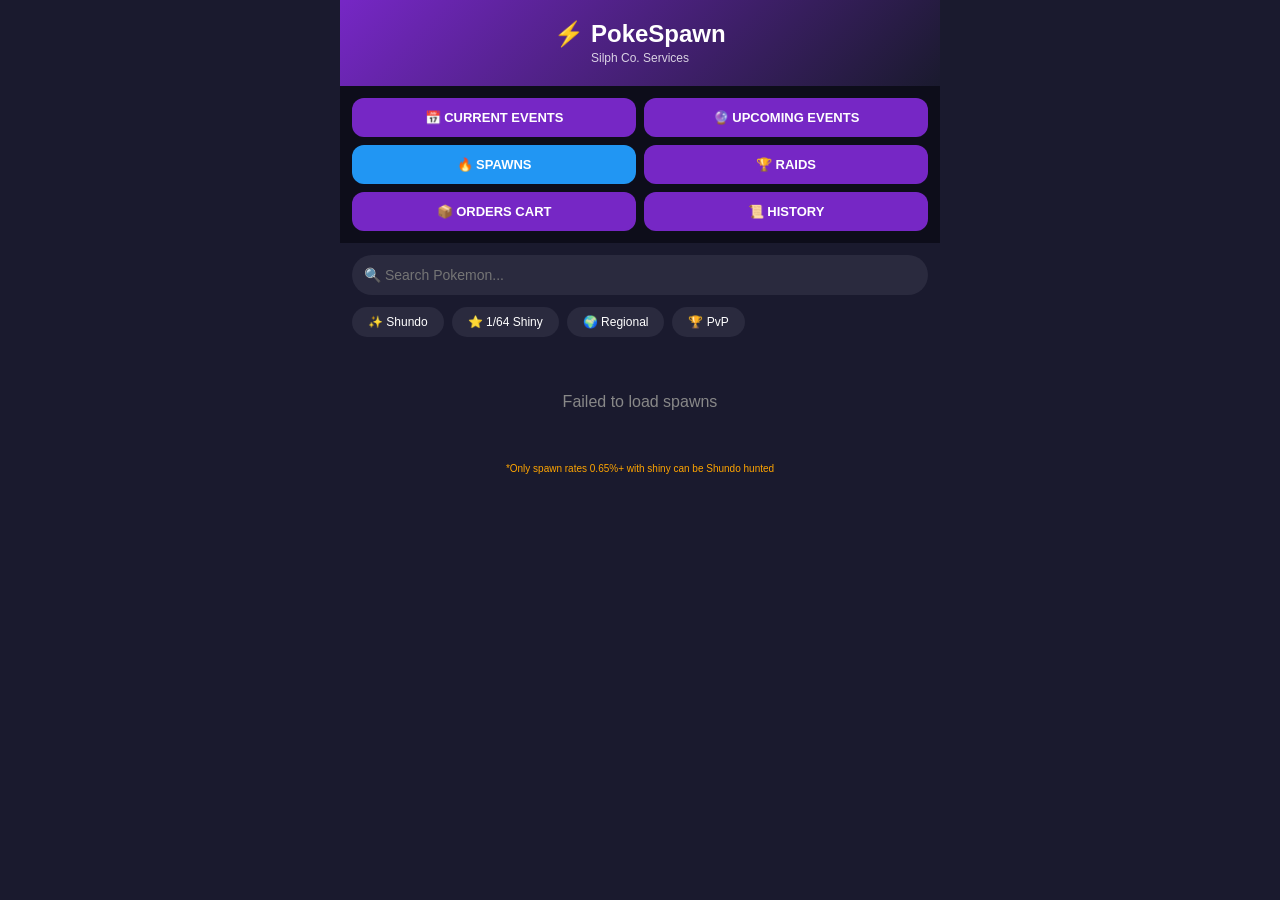
==== index.html @ ea0876f6 "Update index.html" ====
<!DOCTYPE html>
<html lang="en">
<head>
    <meta charset="UTF-8">
    <meta name="viewport" content="width=device-width, initial-scale=1.0, viewport-fit=cover">
    <meta name="theme-color" content="#7627C5">
    <meta name="apple-mobile-web-app-capable" content="yes">
    <meta name="apple-mobile-web-app-status-bar-style" content="black-translucent">
    <meta name="apple-mobile-web-app-title" content="PokeSpawn">
    <link rel="manifest" href="manifest.json">
    <link rel="apple-touch-icon" href="icons/icon-192.png">
    <title>PokeSpawn by SilphCo</title>
    <link rel="stylesheet" href="styles.css">
</head>
<body>
    <div class="app-container">
        <!-- Header -->
        <div class="header">
            <div class="logo-area">
                <span class="logo-text">⚡ PokeSpawn</span>
                <span class="silph">Silph Co. Services</span>
            </div>
        </div>

        <!-- Tab Buttons -->
        <div class="tabs">
    <div class="tab-row">
        <button class="tab-btn" data-tab="current">📅 CURRENT EVENTS</button>
        <button class="tab-btn" data-tab="upcoming">🔮 UPCOMING EVENTS</button>
    </div>
    <div class="tab-row">
        <button class="tab-btn active" data-tab="spawns">🔥 SPAWNS</button>
        <button class="tab-btn" data-tab="raids">🏆 RAIDS</button>
    </div>
    <div class="tab-row">
        <button class="tab-btn" data-tab="orders">📦 ORDERS CART</button>
        <button class="tab-btn" data-tab="history">📜 HISTORY</button>
    </div>
</div>

        <!-- Content Area -->
        <div class="content">
            <!-- Spawns Tab -->
            <div id="spawns" class="tab-content active">
                <div class="search-bar">
                    <input type="text" id="spawnSearch" placeholder="🔍 Search Pokemon..." onkeyup="filterSpawns()">
                </div>
                <div class="filter-bar">
                    <button class="filter-chip" onclick="toggleFilter('shundo')">✨ Shundo</button>
                    <button class="filter-chip" onclick="toggleFilter('shiny164')">⭐ 1/64 Shiny</button>
                    <button class="filter-chip" onclick="toggleFilter('regional')">🌍 Regional</button>
                    <button class="filter-chip" onclick="toggleFilter('pvp')">🏆 PvP</button>
                </div>
                <div id="spawnsList" class="list-container">
                    <div class="loading">Loading spawns...</div>
                </div>
                <div class="disclaimer">*Only spawn rates 0.65%+ with shiny can be Shundo hunted</div>
            </div>

            <!-- Raids Tab -->
            <div id="raids" class="tab-content">
                <div id="raidsList" class="raids-container">
                    <div class="loading">Loading raids...</div>
                </div>
            </div>

            <!-- Orders Tab -->
            <div id="orders" class="tab-content">
                <div class="cart-section">
                    <div class="cart-header">
                        <span>🛒 YOUR CART</span>
                        <span id="cartCount">0 items</span>
                    </div>
                    <div id="cartItems"></div>
                    <div id="emptyCartMsg" class="empty-cart">Your Pokecart is empty</div>
                    <div class="cart-total">
                        Total: $<span id="cartTotal">0.00</span>
                    </div>
                    <button class="checkout-btn" onclick="showCustomerDialog()">PROCEED TO CHECKOUT</button>
                </div>

                <div class="coins-section">
                    <div class="section-title">💰 ADD COINS TO ORDER</div>
                    <div class="coin-buttons">
                        <button class="coin-btn" onclick="addCoinToCart(5600)">5,600 Coins<br>$<span id="coinPrice5600">24</span></button>
                        <button class="coin-btn" onclick="addCoinToCart(15500)">15,500 Coins<br>$<span id="coinPrice15500">45</span></button>
                        <button class="coin-btn" onclick="addCoinToCart(31000)">31,000 Coins<br>$<span id="coinPrice31000">85</span></button>
                    </div>
                </div>

                <div class="other-requests-section">
                    <div class="section-title">📝 Other Requests (Optional)</div>
                    <textarea id="notesInput" rows="3" placeholder="Any other service ideas or questions please ask here! For example, if you want the 31k Coin order split between 2 accounts or want details on upcoming Go Fests, etc..."></textarea>
                </div>

                <!-- Contact Section with Admin Messenger Links -->
                <div class="contact-section">
                    <h3>📱 Need Help?</h3>
                    <div class="admin-buttons">
                        <a href="https://m.me/danstudz.skatecrete" target="_blank" class="admin-btn dan">💬 Dan (Skatecrete)</a>
                        <a href="https://m.me/thomas.keelan.733" target="_blank" class="admin-btn thomas">💬 Thomas (RampageGamer)</a>
                        <div class="admin-btn kingi disabled" onclick="showKingiMessage()">💬 Kingi (zEViLvSTON4z)</div>
                    </div>
                    <p class="facebook-info">💡 Reach out to your admin through Facebook Messenger!</p>
                </div>
            </div>

            <!-- Current Events Tab -->
            <div id="current" class="tab-content">
                <div id="currentEventsList" class="list-container">
                    <div class="loading">Loading events...</div>
                </div>
            </div>

            <!-- Upcoming Events Tab -->
            <div id="upcoming" class="tab-content">
                <div id="debutBanner" class="debut-banner" style="display:none">
                    <div class="debut-content">
                        <div class="debut-title">🎉 NEW POKÉMON DEBUT 🎉</div>
                        <div class="debut-event-name" id="debutEventName"></div>
                        <div class="debut-countdown" id="debutCountdown"></div>
                        <div class="debut-buttons">
                            <button class="debut-btn view-debuts" onclick="showDebutDetails()">View Debut Mon</button>
                            <button class="debut-btn view-event" id="debutViewEventBtn">View Event</button>
                        </div>
                    </div>
                </div>
                <div id="upcomingEventsList" class="list-container">
                    <div class="loading">Loading events...</div>
                </div>
            </div>

            <!-- History Tab -->
            <div id="history" class="tab-content">
                <div class="history-section">
                    <div class="history-search">
                        <input type="text" id="historyName" placeholder="Your Name *">
                        <input type="text" id="historyIgn" placeholder="In-Game Name *">
                        <button class="search-history-btn" onclick="loadCustomerHistory()">POWER UP THE DELOREAN DOC!</button>
                    </div>
                    <div id="historyOrders" class="history-orders" style="display:none">
                        <div class="history-title">📦 My Orders</div>
                        <div id="ordersHistoryList"></div>
                    </div>
                    <div id="historyRSVPs" class="history-rsvps" style="display:none">
                        <div class="history-title">📅 My RSVPs</div>
                        <div id="rsvpsHistoryList"></div>
                    </div>
                    <div id="historyEmpty" class="empty-history" style="display:none">No orders or RSVPs found</div>
                </div>
            </div>
        </div>
    </div>

    <!-- Order Modal -->
    <div id="orderModal" class="modal">
        <div class="modal-content">
            <div class="modal-header">
                <h2 id="modalTitle">Order</h2>
                <button class="modal-close" onclick="closeModal()">✕</button>
            </div>
            <div class="modal-body" id="modalBody"></div>
            <div class="modal-footer" id="modalFooter"></div>
        </div>
    </div>

    <!-- Loading Modal -->
    <div id="loadingModal" class="modal" style="display:none">
        <div class="modal-content loading-modal">
            <div class="loading-spinner"></div>
            <p id="loadingMessage">Processing...</p>
        </div>
    </div>

    <script src="script.js"></script>
</body>
</html>
---- styles.css ----
* {
    margin: 0;
    padding: 0;
    box-sizing: border-box;
}

body {
    font-family: -apple-system, BlinkMacSystemFont, 'Segoe UI', Roboto, Helvetica, Arial, sans-serif;
    background: #1a1a2e;
    color: #fff;
}

.app-container {
    max-width: 600px;
    margin: 0 auto;
    background: #1a1a2e;
    min-height: 100vh;
    padding-bottom: 20px;
}

/* Header */
.header {
    background: linear-gradient(135deg, #7627C5, #1a1a2e);
    padding: 20px;
    text-align: center;
}

.logo-text {
    font-size: 24px;
    font-weight: bold;
    display: block;
}

.silph {
    font-size: 12px;
    opacity: 0.8;
}

/* Tabs */
.tabs {
    background: #0d0d1a;
    padding: 12px;
}

.tab-row {
    display: flex;
    gap: 8px;
    margin-bottom: 8px;
}

.tab-row:last-child {
    margin-bottom: 0;
}

.tab-btn {
    flex: 1;
    padding: 12px 4px;
    background: #7627C5;
    border: none;
    color: white;
    font-size: 13px;
    font-weight: bold;
    border-radius: 12px;
    cursor: pointer;
    transition: all 0.2s;
}

.tab-btn.active {
    background: #2196F3;
}

/* History Tab */
.history-section {
    background: #0d0d1a;
    border-radius: 16px;
    padding: 16px;
}

.history-search {
    display: flex;
    flex-direction: column;
    gap: 12px;
    margin-bottom: 20px;
}

.history-search input {
    padding: 12px;
    border-radius: 12px;
    border: none;
    background: #2a2a3e;
    color: white;
}

.search-history-btn {
    padding: 12px;
    background: #2196F3;
    border: none;
    border-radius: 12px;
    color: white;
    font-weight: bold;
    cursor: pointer;
}

.history-title {
    font-size: 16px;
    font-weight: bold;
    margin: 16px 0 12px 0;
    padding-bottom: 8px;
    border-bottom: 1px solid #333;
}

.order-history-item, .rsvp-history-item {
    background: #1a1a2e;
    border-radius: 10px;
    padding: 12px;
    margin-bottom: 8px;
    cursor: pointer;
}

.order-history-header {
    display: flex;
    justify-content: space-between;
    margin-bottom: 8px;
}

.order-id {
    color: #FFA500;
    font-weight: bold;
    font-size: 12px;
}

.order-total {
    color: #4CAF50;
    font-weight: bold;
}

.order-details {
    font-size: 11px;
    color: #aaa;
    margin-bottom: 4px;
}

.order-status {
    font-size: 11px;
    font-weight: bold;
}

.status-paid { color: #4CAF50; }
.status-pending { color: #FFA500; }

.rsvp-event-name {
    font-weight: bold;
    font-size: 13px;
    color: #2196F3;
    cursor: pointer;
}

.rsvp-event-date {
    font-size: 11px;
    color: #aaa;
    margin-top: 4px;
}

.empty-history {
    text-align: center;
    padding: 40px;
    color: #888;
}

/* Content */
.content {
    padding: 12px;
}

.tab-content {
    display: none;
}

.tab-content.active {
    display: block;
}

/* Search & Filters */
.search-bar input {
    width: 100%;
    padding: 12px;
    border-radius: 25px;
    border: none;
    background: #2a2a3e;
    color: white;
    font-size: 14px;
    margin-bottom: 12px;
}

.filter-bar {
    display: flex;
    gap: 8px;
    margin-bottom: 16px;
    flex-wrap: wrap;
}

.filter-chip {
    padding: 8px 16px;
    background: #2a2a3e;
    border: none;
    color: white;
    border-radius: 25px;
    font-size: 12px;
    cursor: pointer;
}

.filter-chip.active {
    background: #7627C5;
}

/* Debut Banner */
.debut-banner {
    background: linear-gradient(135deg, #2a1a3e, #1a1a2e);
    border-radius: 16px;
    margin-bottom: 16px;
    border: 1px solid #FFA500;
}

.debut-content {
    padding: 12px;
    text-align: center;
}

.debut-title {
    font-size: 14px;
    font-weight: bold;
    color: #FFA500;
    margin-bottom: 4px;
}

.debut-event-name {
    font-size: 16px;
    font-weight: bold;
    color: #03DAC5;
    margin-bottom: 4px;
}

.debut-countdown {
    font-size: 12px;
    color: #fff;
    margin-bottom: 12px;
}

.debut-buttons {
    display: flex;
    gap: 8px;
    justify-content: center;
}

.debut-btn {
    padding: 8px 16px;
    border: none;
    border-radius: 20px;
    font-size: 12px;
    font-weight: bold;
    cursor: pointer;
}

.view-debuts {
    background: #7627C5;
    color: white;
}

.view-event {
    background: #2196F3;
    color: white;
}

/* Event Card with Image */
.event-card-with-img {
    background: #2a2a3e;
    border-radius: 16px;
    padding: 12px;
    margin-bottom: 10px;
    display: flex;
    gap: 12px;
    align-items: center;
}

.event-card-with-img img {
    width: 60px;
    height: 60px;
    border-radius: 12px;
    background: white;
    padding: 4px;
    object-fit: contain;
}

.event-info {
    flex: 1;
}

.event-name {
    font-weight: bold;
    font-size: 14px;
    margin-bottom: 4px;
    color: white;
}

.event-heading {
    font-size: 11px;
    color: #FFA500;
    margin-bottom: 4px;
}

.event-time {
    font-size: 10px;
    color: #aaa;
    line-height: 1.4;
}

.event-buttons {
    display: flex;
    flex-direction: column;
    gap: 6px;
}

.event-view-btn, .event-rsvp-btn {
    padding: 6px 12px;
    border: none;
    border-radius: 20px;
    color: white;
    font-size: 11px;
    cursor: pointer;
}

.event-view-btn {
    background: #2196F3;
}

.event-rsvp-btn {
    background: #4CAF50;
}

.event-emoji {
    width: 60px;
    height: 60px;
    border-radius: 12px;
    background: #7627C5;
    display: flex;
    align-items: center;
    justify-content: center;
    font-size: 36px;
    flex-shrink: 0;
}

/* Pokémon Card */
.pokemon-card {
    background: #2a2a3e;
    border-radius: 12px;
    padding: 12px;
    display: flex;
    align-items: center;
    gap: 12px;
    margin-bottom: 8px;
    cursor: pointer;
    transition: transform 0.1s;
}

.pokemon-card:active {
    transform: scale(0.99);
}

.pokemon-card img {
    width: 50px;
    height: 50px;
    object-fit: contain;
}

.pokemon-info {
    flex: 1;
}

.pokemon-name {
    font-weight: bold;
    font-size: 15px;
}

.pokemon-details {
    font-size: 11px;
    color: #aaa;
    margin-top: 4px;
}

.spawn-badge {
    font-size: 10px;
    padding: 2px 8px;
    border-radius: 12px;
    margin-left: 8px;
    display: inline-block;
}

.badge-heavy { background: #F44336; }
.badge-medium { background: #FF9800; }
.badge-low { background: #4CAF50; }
.badge-minimal { background: #2196F3; }

.shiny-rate {
    color: #FFD700;
}

.order-btn {
    background: #4CAF50;
    border: none;
    padding: 6px 12px;
    border-radius: 20px;
    color: white;
    font-weight: bold;
    cursor: pointer;
    font-size: 12px;
}

/* Raid Card */
.raid-header {
    background: #0d0d1a;
    padding: 10px 12px;
    margin: 16px 0 8px 0;
    border-left: 4px solid #FFC107;
}

.raid-header h4 {
    color: #FFC107;
    font-size: 13px;
    font-weight: bold;
    margin: 0;
}

.raids-grid {
    display: flex;
    flex-wrap: wrap;
    gap: 10px;
}

.raid-card {
    background: #2a2a3e;
    border-radius: 12px;
    padding: 10px;
    text-align: center;
    width: 85px;
    cursor: pointer;
    transition: transform 0.1s;
    position: relative;
}

.raid-card:active {
    transform: scale(0.98);
}

.raid-card img {
    width: 55px;
    height: 55px;
    object-fit: contain;
}

.raid-card span {
    font-size: 11px;
    display: block;
    margin-top: 5px;
}

.raid-image-container {
    position: relative;
    width: 55px;
    height: 55px;
    margin: 0 auto;
}

.raid-image-container img {
    width: 100%;
    height: 100%;
    object-fit: contain;
}

.shadow-underlay {
    position: absolute;
    top: 0;
    left: 0;
    width: 100%;
    height: 100%;
    background: radial-gradient(ellipse at 50% 50%, rgba(68, 0, 68, 0.6) 0%, transparent 70%);
    pointer-events: none;
    border-radius: 50%;
}

.dynamax-underlay {
    position: absolute;
    top: 0;
    left: 0;
    width: 100%;
    height: 100%;
    background: radial-gradient(ellipse at 50% 30%, rgba(255, 0, 0, 0.4) 0%, transparent 70%);
    pointer-events: none;
    border-radius: 50%;
}

/* Cart Section */
.cart-section, .coins-section, .other-requests-section {
    background: #0d0d1a;
    border-radius: 16px;
    padding: 16px;
    margin-bottom: 20px;
}

.cart-header {
    display: flex;
    justify-content: space-between;
    padding-bottom: 12px;
    border-bottom: 1px solid #333;
    margin-bottom: 12px;
    font-weight: bold;
}

.cart-item {
    background: #1a1a2e;
    border-radius: 10px;
    padding: 10px;
    margin-bottom: 8px;
}

.cart-item-info {
    display: flex;
    justify-content: space-between;
    margin-bottom: 8px;
}

.cart-item-name {
    font-size: 13px;
    font-weight: bold;
}

.cart-item-price {
    color: #4CAF50;
}

.cart-item-controls {
    display: flex;
    align-items: center;
    gap: 10px;
}

.qty-btn {
    width: 28px;
    height: 28px;
    border-radius: 14px;
    border: none;
    background: #7627C5;
    color: white;
    font-size: 16px;
    cursor: pointer;
}

.delete-btn {
    background: #F44336;
    border: none;
    padding: 4px 10px;
    border-radius: 14px;
    color: white;
    cursor: pointer;
    font-size: 11px;
}

.cart-total {
    text-align: right;
    font-size: 16px;
    font-weight: bold;
    margin: 12px 0;
    padding-top: 12px;
    border-top: 1px solid #333;
}

.empty-cart {
    text-align: center;
    padding: 20px;
    color: #888;
}

.checkout-btn {
    width: 100%;
    padding: 14px;
    background: #4CAF50;
    border: none;
    border-radius: 25px;
    color: white;
    font-weight: bold;
    font-size: 14px;
    cursor: pointer;
}

.section-title {
    font-weight: bold;
    margin-bottom: 12px;
    font-size: 14px;
}

.coin-buttons {
    display: flex;
    gap: 10px;
}

.coin-btn {
    flex: 1;
    padding: 12px;
    background: #7627C5;
    border: none;
    border-radius: 12px;
    color: white;
    font-weight: bold;
    cursor: pointer;
    font-size: 12px;
    line-height: 1.4;
}

.other-requests-section textarea {
    width: 100%;
    padding: 12px;
    border-radius: 12px;
    border: none;
    background: #2a2a3e;
    color: white;
    font-family: inherit;
    resize: vertical;
}

/* Contact Section */
.contact-section {
    background: #0d0d1a;
    border-radius: 16px;
    padding: 16px;
    text-align: center;
}

.contact-section h3 {
    margin-bottom: 12px;
    font-size: 16px;
}

.admin-buttons {
    display: flex;
    flex-direction: column;
    gap: 12px;
    margin: 16px 0;
}

.admin-btn {
    padding: 14px;
    border-radius: 12px;
    text-decoration: none;
    color: white;
    font-weight: bold;
    text-align: center;
    cursor: pointer;
    display: block;
}

.admin-btn.dan {
    background: #4CAF50;
}

.admin-btn.thomas {
    background: #FF9800;
}

.admin-btn.kingi {
    background: #2196F3;
    opacity: 0.6;
}

.admin-btn.kingi.disabled {
    cursor: not-allowed;
}

.facebook-info {
    font-size: 11px;
    color: #aaa;
    margin-top: 12px;
    text-align: center;
}

/* Modal */
.modal {
    display: none;
    position: fixed;
    top: 0;
    left: 0;
    width: 100%;
    height: 100%;
    background: rgba(0,0,0,0.95);
    z-index: 1000;
    justify-content: center;
    align-items: center;
}

.modal-content {
    background: #1a1a2e;
    border-radius: 20px;
    max-width: 400px;
    width: 90%;
    max-height: 80vh;
    overflow-y: auto;
}

.modal-header {
    display: flex;
    justify-content: space-between;
    align-items: center;
    padding: 16px;
    border-bottom: 1px solid #333;
}

.modal-close {
    background: none;
    border: none;
    color: white;
    font-size: 24px;
    cursor: pointer;
}

.modal-body {
    padding: 16px;
}

.modal-footer {
    padding: 16px;
    display: flex;
    gap: 12px;
    border-top: 1px solid #333;
}

/* Order Dialog */
.order-stats {
    background: #0d0d1a;
    padding: 12px;
    border-radius: 12px;
    margin-bottom: 16px;
    font-size: 13px;
}

.order-section {
    background: #0d0d1a;
    border-radius: 12px;
    padding: 12px;
    margin-bottom: 12px;
}

.quantity-selector {
    display: flex;
    align-items: center;
    gap: 12px;
    margin-top: 8px;
}

.qty-num {
    font-size: 18px;
    font-weight: bold;
    min-width: 40px;
    text-align: center;
}

.item-price {
    margin-left: auto;
    color: #4CAF50;
    font-weight: bold;
}

.raid-packs {
    display: flex;
    gap: 10px;
    justify-content: center;
    flex-wrap: wrap;
    margin-top: 8px;
}

.pack-btn {
    padding: 8px 12px;
    background: #7627C5;
    border: none;
    border-radius: 20px;
    color: white;
    font-weight: bold;
    cursor: pointer;
    font-size: 12px;
}

.admin-option {
    width: 100%;
    padding: 12px;
    margin-bottom: 10px;
    border: none;
    border-radius: 12px;
    color: white;
    font-weight: bold;
    cursor: pointer;
}

.admin-option.dan { background: #4CAF50; }
.admin-option.kingi { background: #2196F3; }
.admin-option.thomas { background: #FF9800; }

.payment-option {
    background: #0d0d1a;
    border-radius: 12px;
    padding: 12px;
    margin-bottom: 12px;
    text-align: center;
}

.payment-link {
    display: inline-block;
    margin-top: 8px;
    padding: 10px 20px;
    background: #0070BA;
    color: white;
    text-decoration: none;
    border-radius: 25px;
    font-weight: bold;
}

.copy-row {
    display: flex;
    align-items: center;
    justify-content: center;
    gap: 12px;
    margin: 10px 0;
}

.payment-username {
    font-size: 18px;
    font-weight: bold;
    background: #2a2a3e;
    padding: 8px 16px;
    border-radius: 8px;
    letter-spacing: 0.5px;
}

.copy-btn {
    background: #2196F3;
    border: none;
    padding: 8px 20px;
    border-radius: 8px;
    color: white;
    font-weight: bold;
    cursor: pointer;
}

.copy-btn:hover {
    background: #0b5e7e;
}

.rsvp-input {
    width: 100%;
    padding: 12px;
    margin-bottom: 12px;
    border-radius: 12px;
    border: none;
    background: #2a2a3e;
    color: white;
}

.disclaimer {
    font-size: 10px;
    color: #FFA500;
    text-align: center;
    margin-top: 12px;
}

.cancel-btn, .confirm-btn {
    flex: 1;
    padding: 12px;
    border: none;
    border-radius: 25px;
    color: white;
    font-weight: bold;
    cursor: pointer;
}

.cancel-btn { background: #F44336; }
.confirm-btn { background: #4CAF50; }

.loading {
    text-align: center;
    padding: 40px;
    color: #888;
}

.loading-modal {
    text-align: center;
    background: #1a1a2e;
}

.loading-spinner {
    width: 40px;
    height: 40px;
    border: 3px solid #333;
    border-top-color: #7627C5;
    border-radius: 50%;
    animation: spin 1s linear infinite;
    margin: 20px auto;
}

@keyframes spin {
    to { transform: rotate(360deg); }
}

.toast {
    position: fixed;
    bottom: 20px;
    left: 50%;
    transform: translateX(-50%);
    background: #4CAF50;
    color: white;
    padding: 10px 20px;
    border-radius: 25px;
    z-index: 1001;
    opacity: 0;
    transition: opacity 0.3s;
    pointer-events: none;
}
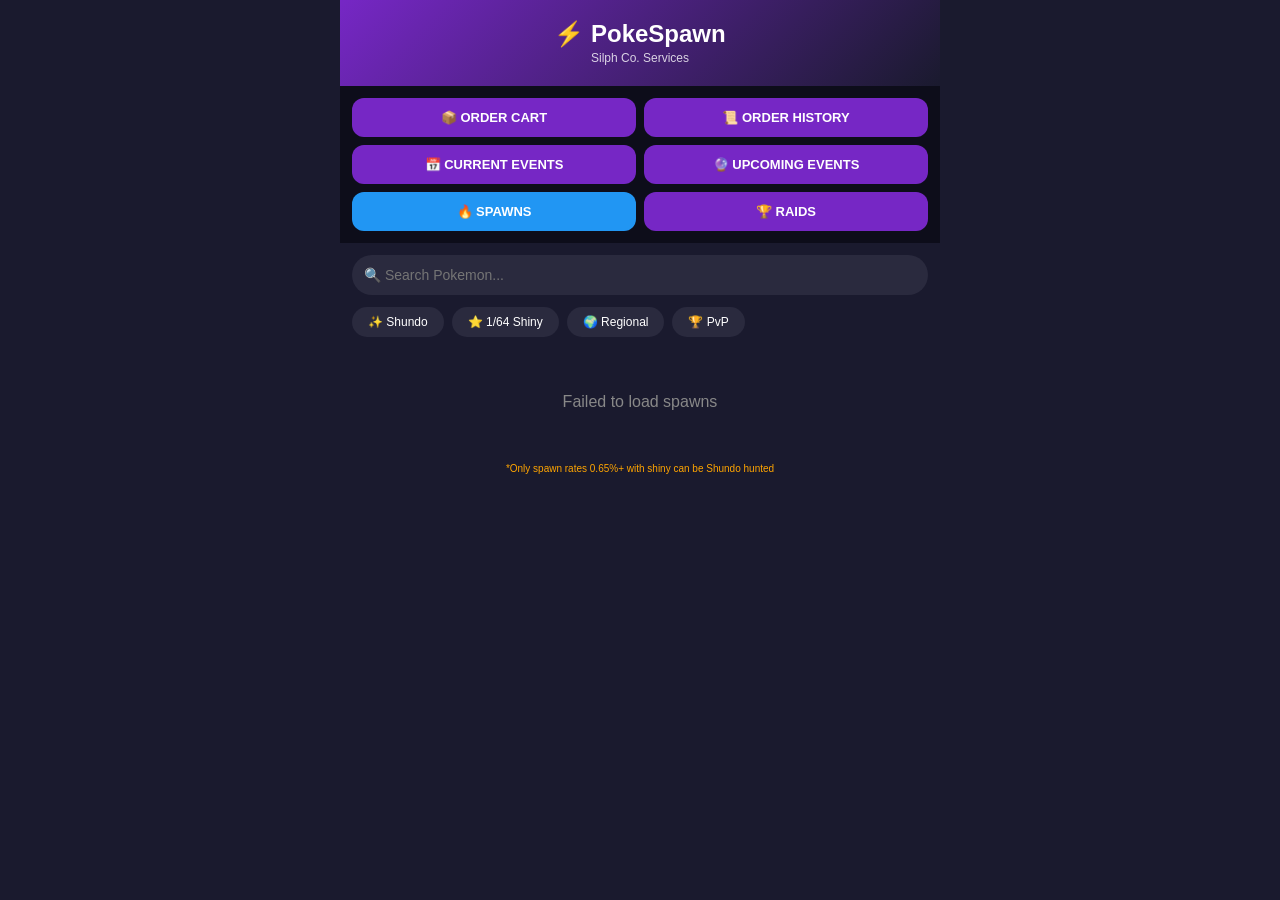
==== commit b9294667: "Update index.html" ====
--- a/index.html
+++ b/index.html
@@ -25,16 +25,16 @@
         <!-- Tab Buttons -->
         <div class="tabs">
     <div class="tab-row">
+        <button class="tab-btn" data-tab="orders">📦 ORDER CART</button>
+        <button class="tab-btn" data-tab="history">📜 ORDER HISTORY</button>
+    </div>
+    <div class="tab-row">
         <button class="tab-btn" data-tab="current">📅 CURRENT EVENTS</button>
         <button class="tab-btn" data-tab="upcoming">🔮 UPCOMING EVENTS</button>
     </div>
     <div class="tab-row">
         <button class="tab-btn active" data-tab="spawns">🔥 SPAWNS</button>
         <button class="tab-btn" data-tab="raids">🏆 RAIDS</button>
-    </div>
-    <div class="tab-row">
-        <button class="tab-btn" data-tab="orders">📦 ORDERS CART</button>
-        <button class="tab-btn" data-tab="history">📜 HISTORY</button>
     </div>
 </div>
 
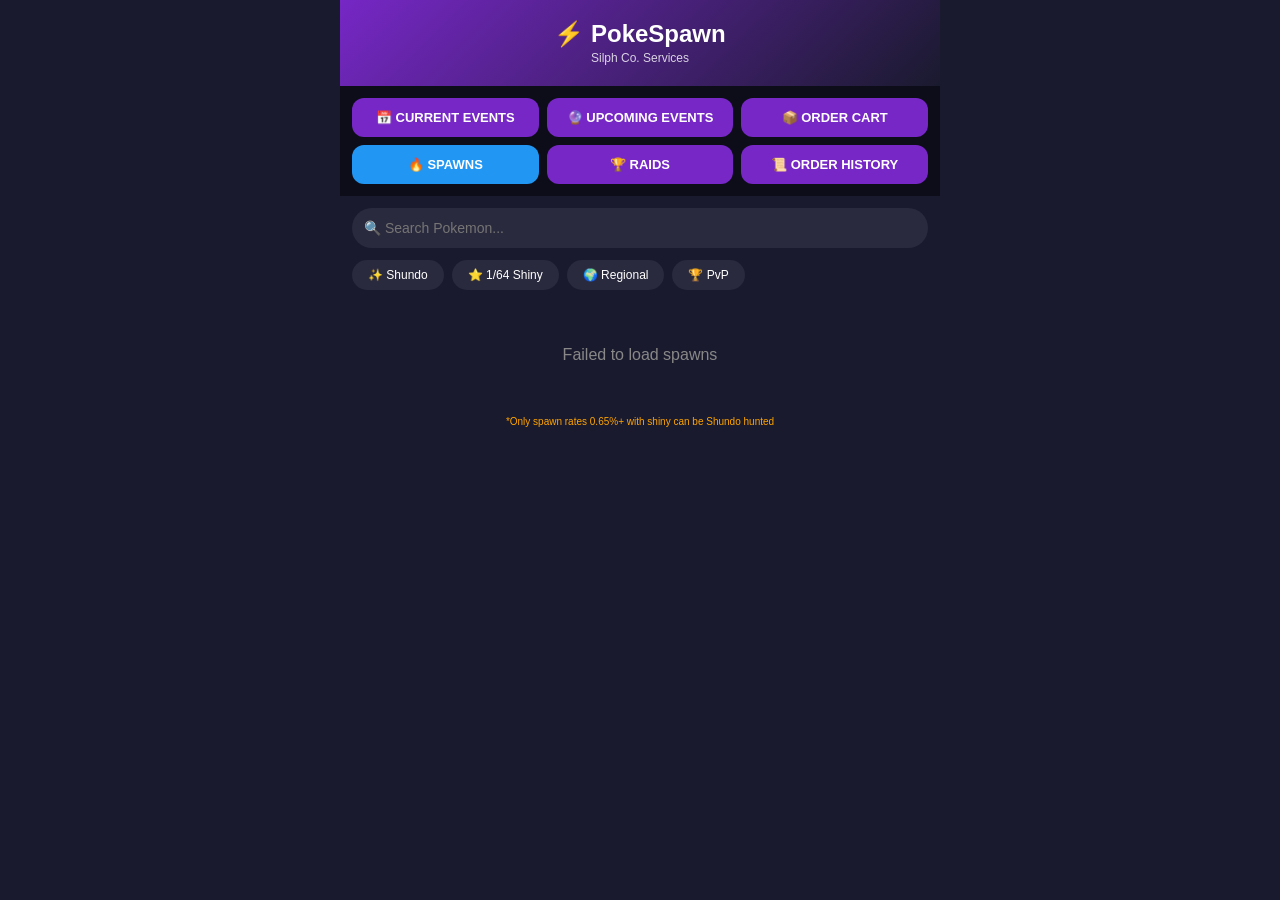
==== commit d4030e0d: "Update index.html" ====
--- a/index.html
+++ b/index.html
@@ -25,16 +25,14 @@
         <!-- Tab Buttons -->
         <div class="tabs">
     <div class="tab-row">
-        <button class="tab-btn" data-tab="orders">📦 ORDER CART</button>
-        <button class="tab-btn" data-tab="history">📜 ORDER HISTORY</button>
-    </div>
-    <div class="tab-row">
         <button class="tab-btn" data-tab="current">📅 CURRENT EVENTS</button>
         <button class="tab-btn" data-tab="upcoming">🔮 UPCOMING EVENTS</button>
+        <button class="tab-btn" data-tab="orders">📦 ORDER CART</button>
     </div>
     <div class="tab-row">
         <button class="tab-btn active" data-tab="spawns">🔥 SPAWNS</button>
         <button class="tab-btn" data-tab="raids">🏆 RAIDS</button>
+        <button class="tab-btn" data-tab="history">📜 ORDER HISTORY</button>
     </div>
 </div>
 
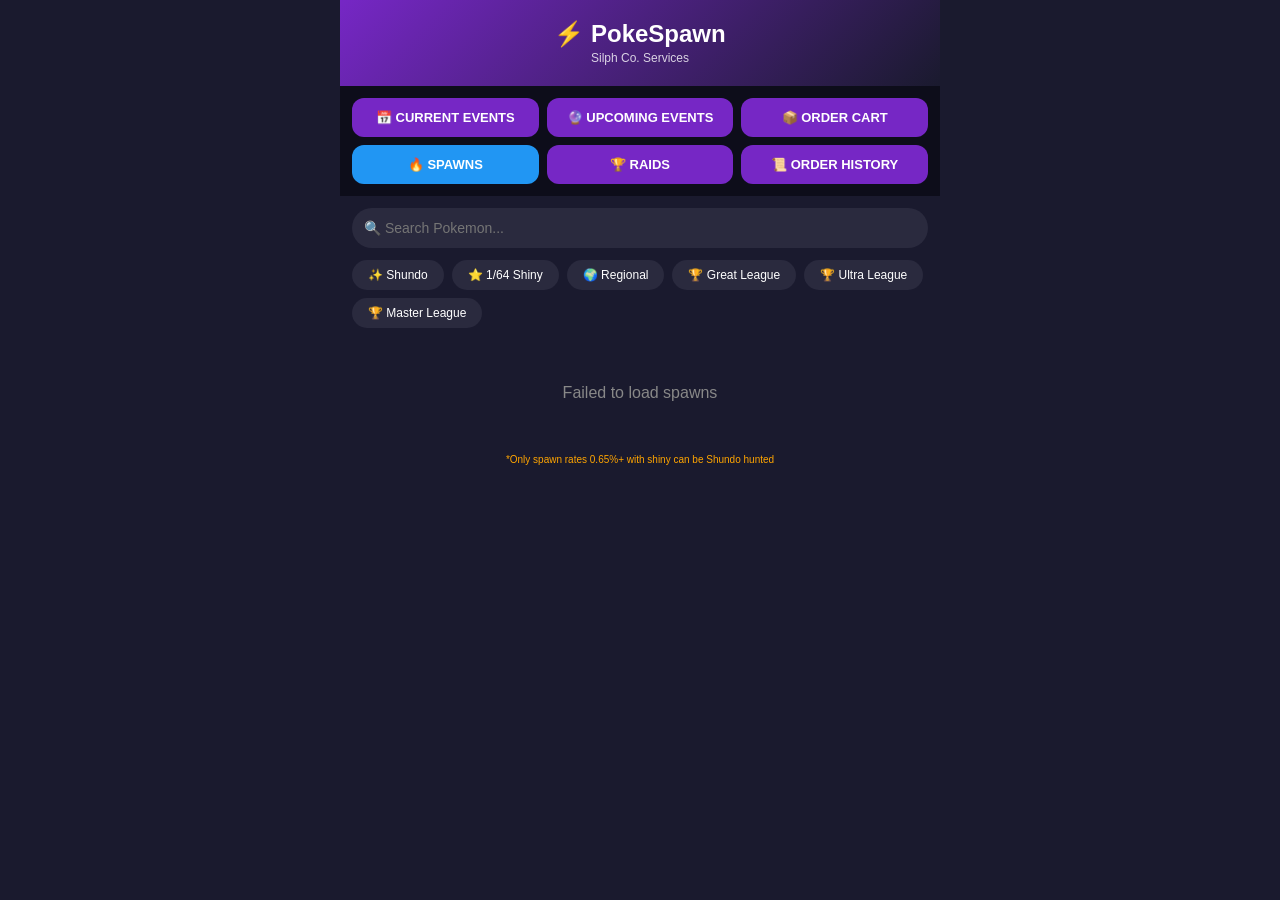
==== commit 60b8af6b: "Update index.html" ====
--- a/index.html
+++ b/index.html
@@ -47,7 +47,9 @@
                     <button class="filter-chip" onclick="toggleFilter('shundo')">✨ Shundo</button>
                     <button class="filter-chip" onclick="toggleFilter('shiny164')">⭐ 1/64 Shiny</button>
                     <button class="filter-chip" onclick="toggleFilter('regional')">🌍 Regional</button>
-                    <button class="filter-chip" onclick="toggleFilter('pvp')">🏆 PvP</button>
+                    <button class="filter-chip" onclick="toggleFilter('greatLeague')">🏆 Great League</button>
+                    <button class="filter-chip" onclick="toggleFilter('ultraLeague')">🏆 Ultra League</button>
+                    <button class="filter-chip" onclick="toggleFilter('masterLeague')">🏆 Master League</button>
                 </div>
                 <div id="spawnsList" class="list-container">
                     <div class="loading">Loading spawns...</div>
--- a/styles.css
+++ b/styles.css
@@ -379,12 +379,57 @@
 .pokemon-name {
     font-weight: bold;
     font-size: 15px;
+    margin-bottom: 4px;
+}
+
+.pokemon-tags {
+    display: flex;
+    flex-wrap: wrap;
+    gap: 4px;
+    margin-bottom: 4px;
+}
+
+.pokemon-tag {
+    font-size: 9px;
+    padding: 2px 6px;
+    border-radius: 10px;
+    font-weight: bold;
+    display: inline-block;
+}
+
+.tag-regional {
+    background: #2196F3;
+    color: white;
+}
+
+.tag-pvp {
+    background: #F44336;
+    color: white;
+}
+
+.tag-great {
+    background: #4CAF50;
+    color: white;
+}
+
+.tag-ultra {
+    background: #FF9800;
+    color: white;
+}
+
+.tag-master {
+    background: #9C27B0;
+    color: white;
 }
 
 .pokemon-details {
     font-size: 11px;
     color: #aaa;
-    margin-top: 4px;
+}
+
+.shiny-rate {
+    color: #FFD700;
+    font-weight: bold;
 }
 
 .spawn-badge {
@@ -399,10 +444,6 @@
 .badge-medium { background: #FF9800; }
 .badge-low { background: #4CAF50; }
 .badge-minimal { background: #2196F3; }
-
-.shiny-rate {
-    color: #FFD700;
-}
 
 .order-btn {
     background: #4CAF50;
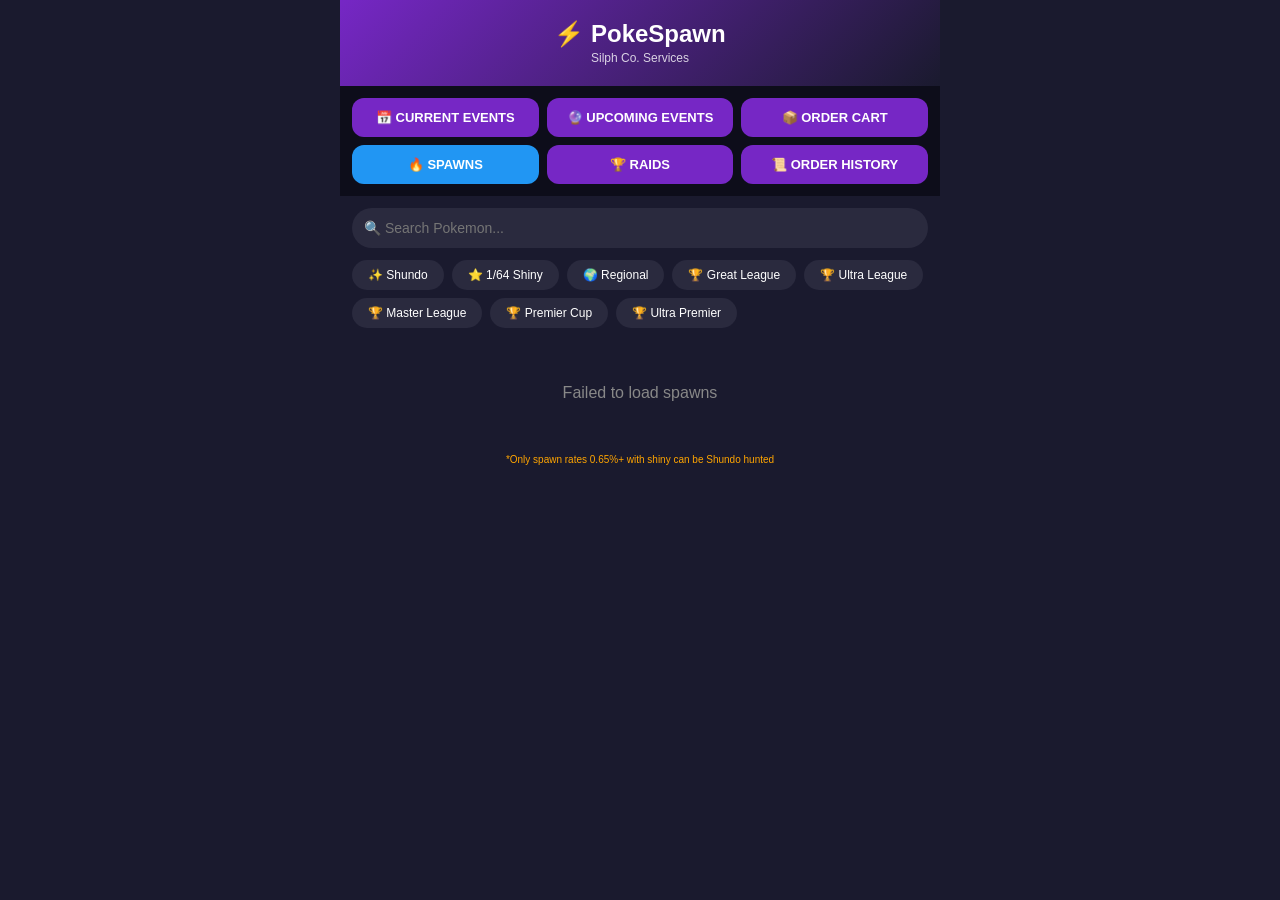
==== commit fbf59038: "Update index.html" ====
--- a/index.html
+++ b/index.html
@@ -50,6 +50,8 @@
                     <button class="filter-chip" onclick="toggleFilter('greatLeague')">🏆 Great League</button>
                     <button class="filter-chip" onclick="toggleFilter('ultraLeague')">🏆 Ultra League</button>
                     <button class="filter-chip" onclick="toggleFilter('masterLeague')">🏆 Master League</button>
+                    <button class="filter-chip" onclick="toggleFilter('premierCup')">🏆 Premier Cup</button>
+                    <button class="filter-chip" onclick="toggleFilter('ultraPremier')">🏆 Ultra Premier</button>
                 </div>
                 <div id="spawnsList" class="list-container">
                     <div class="loading">Loading spawns...</div>
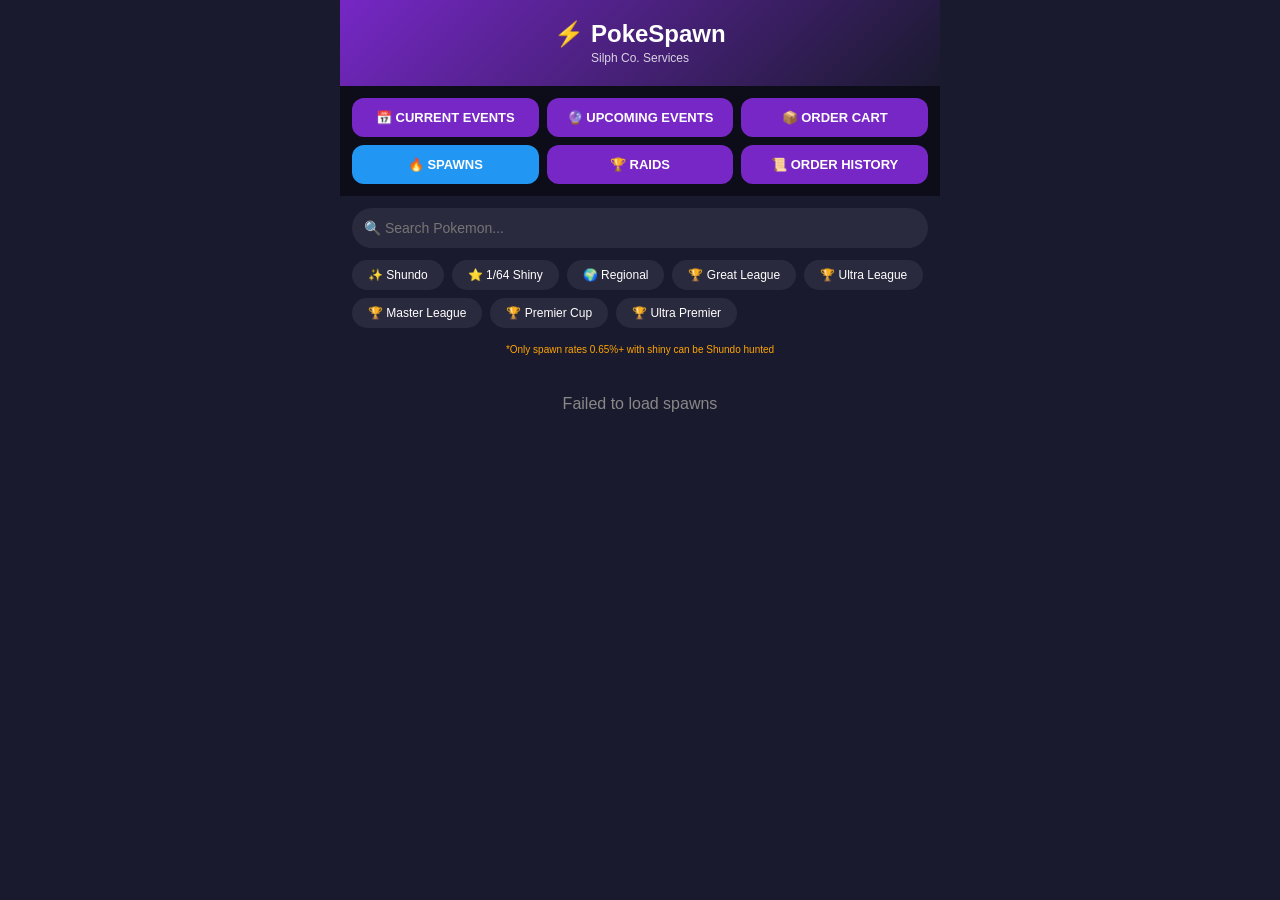
==== commit 00af6b7e: "Update index.html" ====
--- a/index.html
+++ b/index.html
@@ -53,11 +53,10 @@
                     <button class="filter-chip" onclick="toggleFilter('premierCup')">🏆 Premier Cup</button>
                     <button class="filter-chip" onclick="toggleFilter('ultraPremier')">🏆 Ultra Premier</button>
                 </div>
+                <div class="disclaimer spawns-disclaimer">*Only spawn rates 0.65%+ with shiny can be Shundo hunted</div>
                 <div id="spawnsList" class="list-container">
                     <div class="loading">Loading spawns...</div>
                 </div>
-                <div class="disclaimer">*Only spawn rates 0.65%+ with shiny can be Shundo hunted</div>
-            </div>
 
             <!-- Raids Tab -->
             <div id="raids" class="tab-content">
--- a/styles.css
+++ b/styles.css
@@ -402,11 +402,6 @@
     color: white;
 }
 
-.tag-pvp {
-    background: #F44336;
-    color: white;
-}
-
 .tag-great {
     background: #4CAF50;
     color: white;
@@ -419,12 +414,27 @@
 
 .tag-master {
     background: #9C27B0;
+    color: white;
+}
+
+.tag-premier {
+    background: #E91E63;
+    color: white;
+}
+
+.tag-ultra-premier {
+    background: #00BCD4;
     color: white;
 }
 
 .pokemon-details {
     font-size: 11px;
     color: #aaa;
+}
+
+.pokemon-details .spawn-rate {
+    color: #FFD700;
+    font-weight: bold;
 }
 
 .shiny-rate {
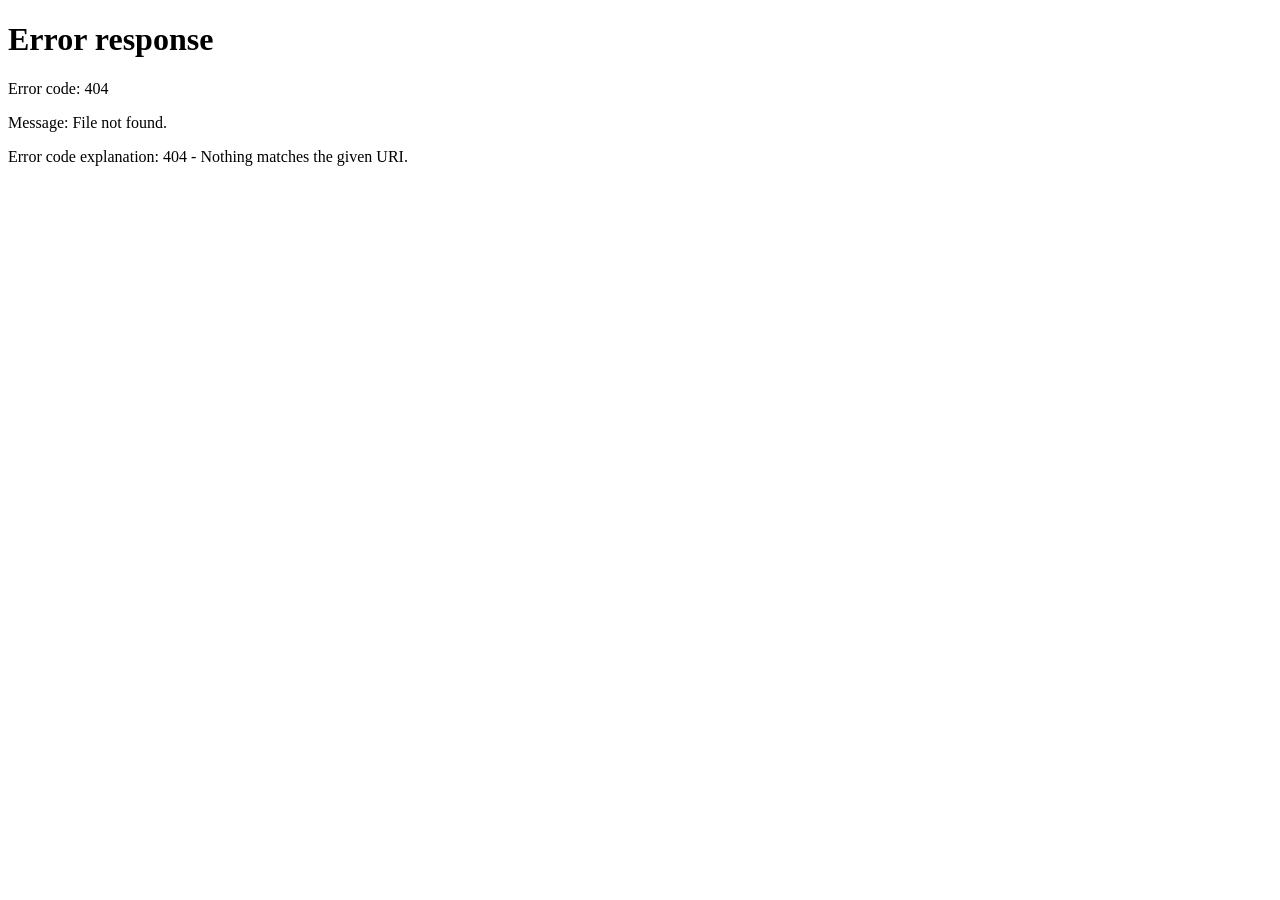
==== commit bde7f97c: "Update index.html" ====
--- a/index.html
+++ b/index.html
@@ -2,177 +2,10 @@
 <html lang="en">
 <head>
     <meta charset="UTF-8">
-    <meta name="viewport" content="width=device-width, initial-scale=1.0, viewport-fit=cover">
-    <meta name="theme-color" content="#7627C5">
-    <meta name="apple-mobile-web-app-capable" content="yes">
-    <meta name="apple-mobile-web-app-status-bar-style" content="black-translucent">
-    <meta name="apple-mobile-web-app-title" content="PokeSpawn">
-    <link rel="manifest" href="manifest.json">
-    <link rel="apple-touch-icon" href="icons/icon-192.png">
-    <title>PokeSpawn by SilphCo</title>
-    <link rel="stylesheet" href="styles.css">
+    <meta http-equiv="refresh" content="0; url=spawns.html">
+    <title>Redirecting...</title>
 </head>
 <body>
-    <div class="app-container">
-        <!-- Header -->
-        <div class="header">
-            <div class="logo-area">
-                <span class="logo-text">⚡ PokeSpawn</span>
-                <span class="silph">Silph Co. Services</span>
-            </div>
-        </div>
-
-        <!-- Tab Buttons -->
-        <div class="tabs">
-    <div class="tab-row">
-        <button class="tab-btn" data-tab="current">📅 CURRENT EVENTS</button>
-        <button class="tab-btn" data-tab="upcoming">🔮 UPCOMING EVENTS</button>
-        <button class="tab-btn" data-tab="orders">📦 ORDER CART</button>
-    </div>
-    <div class="tab-row">
-        <button class="tab-btn active" data-tab="spawns">🔥 SPAWNS</button>
-        <button class="tab-btn" data-tab="raids">🏆 RAIDS</button>
-        <button class="tab-btn" data-tab="history">📜 ORDER HISTORY</button>
-    </div>
-</div>
-
-        <!-- Content Area -->
-        <div class="content">
-            <!-- Spawns Tab -->
-            <div id="spawns" class="tab-content active">
-                <div class="search-bar">
-                    <input type="text" id="spawnSearch" placeholder="🔍 Search Pokemon..." onkeyup="filterSpawns()">
-                </div>
-                <div class="filter-bar">
-                    <button class="filter-chip" onclick="toggleFilter('shundo')">✨ Shundo</button>
-                    <button class="filter-chip" onclick="toggleFilter('shiny164')">⭐ 1/64 Shiny</button>
-                    <button class="filter-chip" onclick="toggleFilter('regional')">🌍 Regional</button>
-                    <button class="filter-chip" onclick="toggleFilter('greatLeague')">🏆 Great League</button>
-                    <button class="filter-chip" onclick="toggleFilter('ultraLeague')">🏆 Ultra League</button>
-                    <button class="filter-chip" onclick="toggleFilter('masterLeague')">🏆 Master League</button>
-                    <button class="filter-chip" onclick="toggleFilter('premierCup')">🏆 Premier Cup</button>
-                    <button class="filter-chip" onclick="toggleFilter('ultraPremier')">🏆 Ultra Premier</button>
-                </div>
-                <div class="disclaimer spawns-disclaimer">*Only spawn rates 0.65%+ with shiny can be Shundo hunted</div>
-                <div id="spawnsList" class="list-container">
-                    <div class="loading">Loading spawns...</div>
-                </div>
-
-            <!-- Raids Tab -->
-            <div id="raids" class="tab-content">
-                <div id="raidsList" class="raids-container">
-                    <div class="loading">Loading raids...</div>
-                </div>
-            </div>
-
-            <!-- Orders Tab -->
-            <div id="orders" class="tab-content">
-                <div class="cart-section">
-                    <div class="cart-header">
-                        <span>🛒 YOUR CART</span>
-                        <span id="cartCount">0 items</span>
-                    </div>
-                    <div id="cartItems"></div>
-                    <div id="emptyCartMsg" class="empty-cart">Your Pokecart is empty</div>
-                    <div class="cart-total">
-                        Total: $<span id="cartTotal">0.00</span>
-                    </div>
-                    <button class="checkout-btn" onclick="showCustomerDialog()">PROCEED TO CHECKOUT</button>
-                </div>
-
-                <div class="coins-section">
-                    <div class="section-title">💰 ADD COINS TO ORDER</div>
-                    <div class="coin-buttons">
-                        <button class="coin-btn" onclick="addCoinToCart(5600)">5,600 Coins<br>$<span id="coinPrice5600">24</span></button>
-                        <button class="coin-btn" onclick="addCoinToCart(15500)">15,500 Coins<br>$<span id="coinPrice15500">45</span></button>
-                        <button class="coin-btn" onclick="addCoinToCart(31000)">31,000 Coins<br>$<span id="coinPrice31000">85</span></button>
-                    </div>
-                </div>
-
-                <div class="other-requests-section">
-                    <div class="section-title">📝 Other Requests (Optional)</div>
-                    <textarea id="notesInput" rows="3" placeholder="Any other service ideas or questions please ask here! For example, if you want the 31k Coin order split between 2 accounts or want details on upcoming Go Fests, etc..."></textarea>
-                </div>
-
-                <!-- Contact Section with Admin Messenger Links -->
-                <div class="contact-section">
-                    <h3>📱 Need Help?</h3>
-                    <div class="admin-buttons">
-                        <a href="https://m.me/danstudz.skatecrete" target="_blank" class="admin-btn dan">💬 Dan (Skatecrete)</a>
-                        <a href="https://m.me/thomas.keelan.733" target="_blank" class="admin-btn thomas">💬 Thomas (RampageGamer)</a>
-                        <div class="admin-btn kingi disabled" onclick="showKingiMessage()">💬 Kingi (zEViLvSTON4z)</div>
-                    </div>
-                    <p class="facebook-info">💡 Reach out to your admin through Facebook Messenger!</p>
-                </div>
-            </div>
-
-            <!-- Current Events Tab -->
-            <div id="current" class="tab-content">
-                <div id="currentEventsList" class="list-container">
-                    <div class="loading">Loading events...</div>
-                </div>
-            </div>
-
-            <!-- Upcoming Events Tab -->
-            <div id="upcoming" class="tab-content">
-                <div id="debutBanner" class="debut-banner" style="display:none">
-                    <div class="debut-content">
-                        <div class="debut-title">🎉 NEW POKÉMON DEBUT 🎉</div>
-                        <div class="debut-event-name" id="debutEventName"></div>
-                        <div class="debut-countdown" id="debutCountdown"></div>
-                        <div class="debut-buttons">
-                            <button class="debut-btn view-debuts" onclick="showDebutDetails()">View Debut Mon</button>
-                            <button class="debut-btn view-event" id="debutViewEventBtn">View Event</button>
-                        </div>
-                    </div>
-                </div>
-                <div id="upcomingEventsList" class="list-container">
-                    <div class="loading">Loading events...</div>
-                </div>
-            </div>
-
-            <!-- History Tab -->
-            <div id="history" class="tab-content">
-                <div class="history-section">
-                    <div class="history-search">
-                        <input type="text" id="historyName" placeholder="Your Name *">
-                        <input type="text" id="historyIgn" placeholder="In-Game Name *">
-                        <button class="search-history-btn" onclick="loadCustomerHistory()">POWER UP THE DELOREAN DOC!</button>
-                    </div>
-                    <div id="historyOrders" class="history-orders" style="display:none">
-                        <div class="history-title">📦 My Orders</div>
-                        <div id="ordersHistoryList"></div>
-                    </div>
-                    <div id="historyRSVPs" class="history-rsvps" style="display:none">
-                        <div class="history-title">📅 My RSVPs</div>
-                        <div id="rsvpsHistoryList"></div>
-                    </div>
-                    <div id="historyEmpty" class="empty-history" style="display:none">No orders or RSVPs found</div>
-                </div>
-            </div>
-        </div>
-    </div>
-
-    <!-- Order Modal -->
-    <div id="orderModal" class="modal">
-        <div class="modal-content">
-            <div class="modal-header">
-                <h2 id="modalTitle">Order</h2>
-                <button class="modal-close" onclick="closeModal()">✕</button>
-            </div>
-            <div class="modal-body" id="modalBody"></div>
-            <div class="modal-footer" id="modalFooter"></div>
-        </div>
-    </div>
-
-    <!-- Loading Modal -->
-    <div id="loadingModal" class="modal" style="display:none">
-        <div class="modal-content loading-modal">
-            <div class="loading-spinner"></div>
-            <p id="loadingMessage">Processing...</p>
-        </div>
-    </div>
-
-    <script src="script.js"></script>
+    <a href="spawns.html">Click here if not redirected</a>
 </body>
 </html>
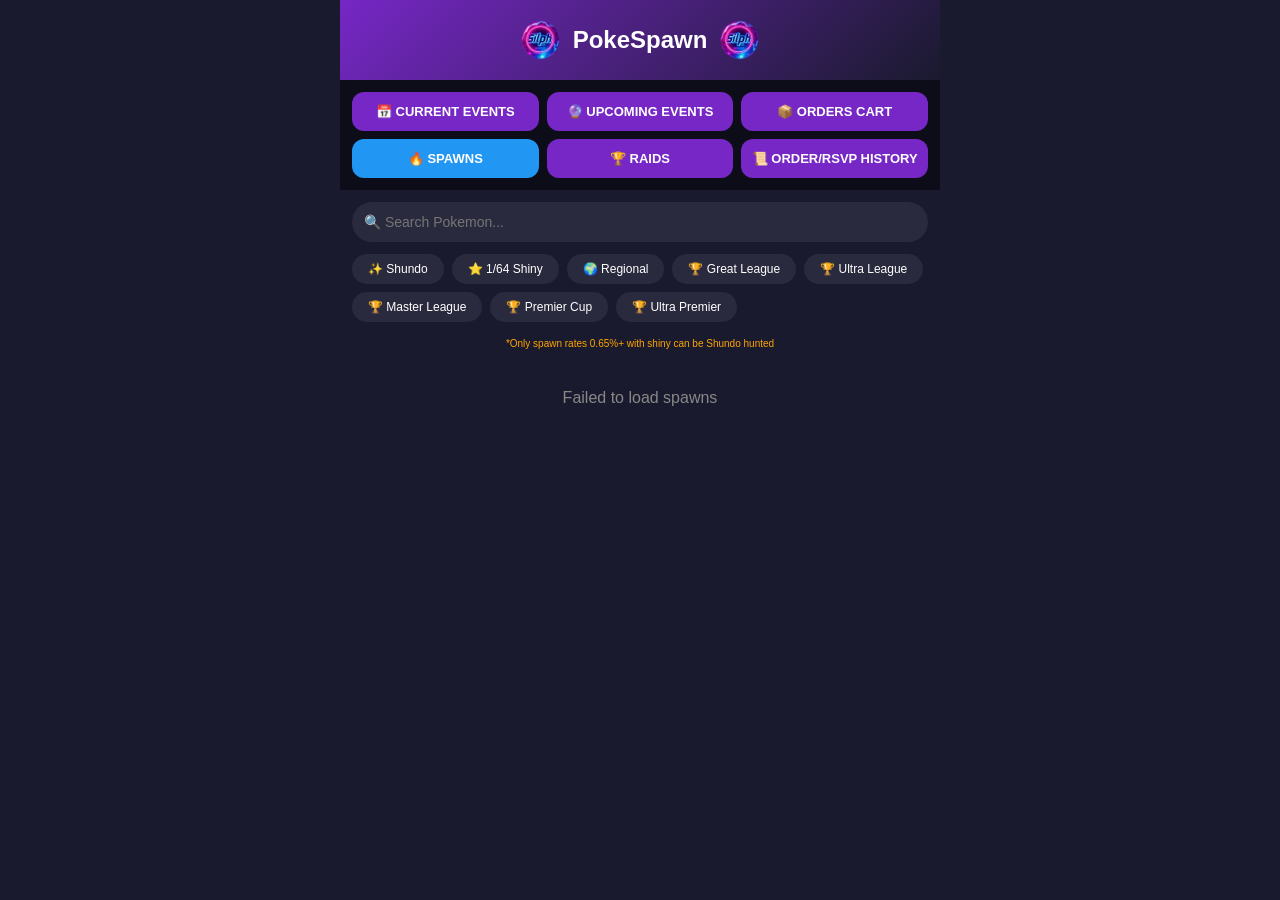
==== commit bf6a31db: "Update index.html" ====
--- a/index.html
+++ b/index.html
@@ -3,7 +3,7 @@
 <head>
     <meta charset="UTF-8">
     <meta http-equiv="refresh" content="0; url=spawns.html">
-    <title>Redirecting...</title>
+    <title>PokeSpawn by SilphCo</title>
 </head>
 <body>
     <a href="spawns.html">Click here if not redirected</a>
